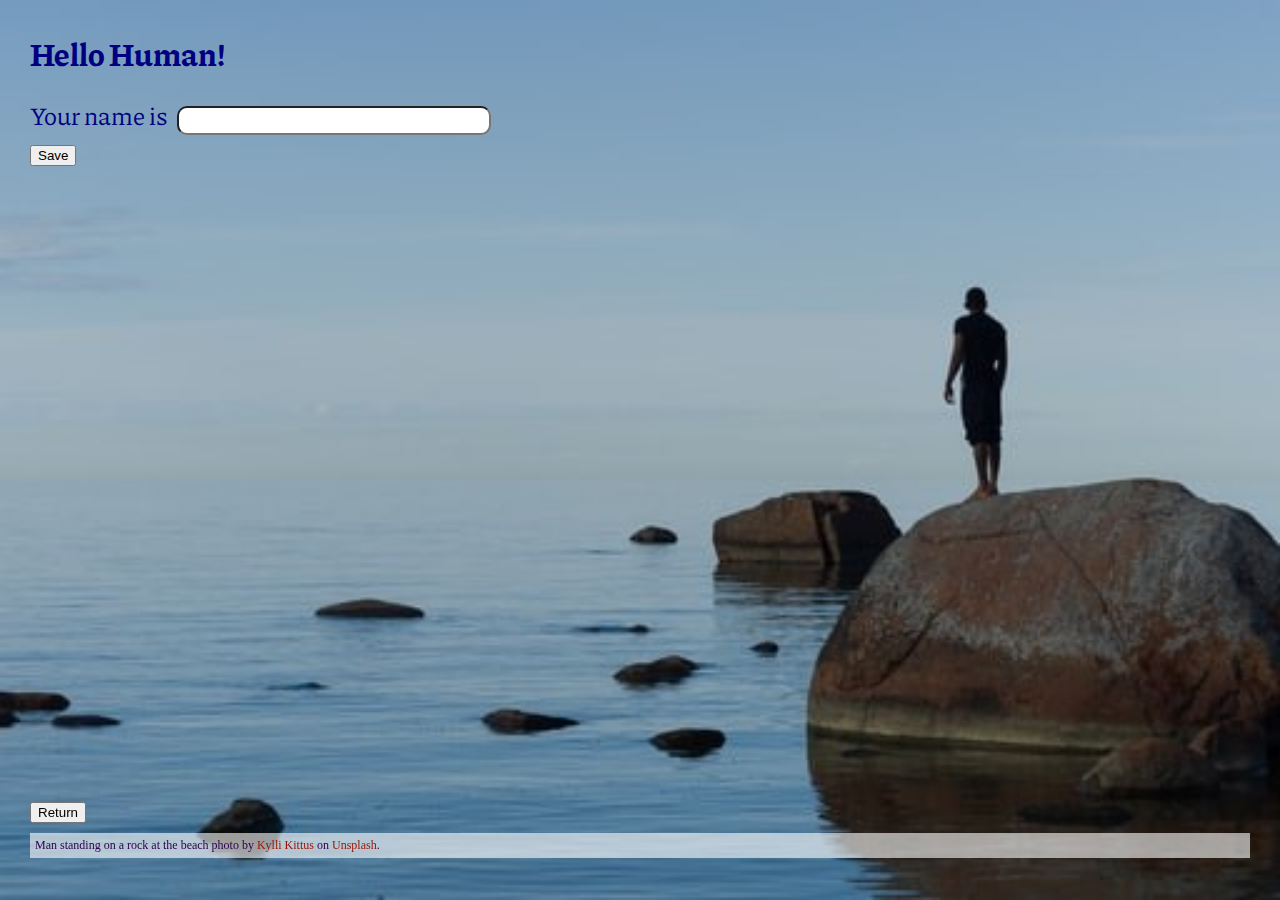
==== muggle.html @ acb98937 "first commit" ====
<!DOCTYPE html>
<html lang="en">

<head>
    <meta charset="UTF-8">
    <meta http-equiv="X-UA-Compatible" content="IE=edge">
    <meta name="viewport" content="width=device-width, initial-scale=1.0">    
    <title>Humans</title>

    <!-- Bootstrap v5.1 -->
    <link href="https://cdn.jsdelivr.net/npm/bootstrap@5.1.3/dist/css/bootstrap.min.css" 
          rel="stylesheet" 
          integrity="sha384-1BmE4kWBq78iYhFldvKuhfTAU6auU8tT94WrHftjDbrCEXSU1oBoqyl2QvZ6jIW3" 
          crossorigin="anonymous">

    <!-- My personal JS file for designing the logic-->
    <script async defer src="js-files/muggle_process.js"></script>

    <!-- My personal CSS link -->
    <link rel="stylesheet" type="text/css" href="styles/muggle_style.css">

    <!-- Google fonts -->
    <link href="https://fonts.googleapis.com/css2?family=Piazzolla:ital,wght@0,300;1,400&display=swap"
          rel="stylesheet">
</head>

<body id="welcome-human">
    <div id="human-info">
        <h1 class="title">Hello Human!</h1>

        <label>Your name is </label>
        <input type="text" id="username">   <!-- input box for the human's name -->

        <button type="button" class="btn btn-danger" id="save-username">Save</button>

        <p id="welcome-message"></p>        <!-- welcomes the human -->

        <p id="quote-of-the-day"></p>       <!-- quote of the day displayed from API -->
    </div>

    <footer>
        <!-- button to go back to welcome.html page -->
        <button type="button" class="btn btn-danger" id="go-back">Return</button>

        <p id="credits">
            Man standing on a rock at the beach photo by
            <a class="foot"
               href="https://unsplash.com/@kyllik?utm_source=unsplash&amp;utm_medium=referral&amp;utm_content=creditCopyText"
               target="_blank">Kylli Kittus</a> on
            <a class="foot"
               href="https://unsplash.com/s/photos/immigrant?utm_source=unsplash&amp;utm_medium=referral&amp;utm_content=creditCopyText"
               target="_blank">Unsplash</a>.
        </p>
    </footer>
</body>

</html>
---- styles/muggle_style.css ----
/* For the muggle.html page */

body
{
    margin: 30px;
}

body#welcome-human
{
    background: url(../images/human.jpg) no-repeat center center fixed;
    -webkit-background-size: cover;
    -moz-background-size: cover;
    -o-background-size: cover;
    background-size: cover;
}

label
{
    padding-top: 10px;
    color: navy;
    font-size: 25px;
    font-family: 'Piazzolla', serif;
}

#human-info
{
    width: 600px;
}

#welcome-message
{
    margin-top: 40px;
    color: white;
    font-size: 20px;
    text-transform: capitalize;
    font-family: 'Piazzolla', serif;
}

#quote-of-the-day
{
    color: white;
    font-size: 20px;
    font-family: 'Piazzolla', serif;
    letter-spacing: 1px;
    word-spacing: 2px;
}

h1.title
{
    color: navy;
    font-family: 'Piazzolla', serif;
}

footer
{
    position: fixed;
    left: 0;
    bottom: 0;
    width: 100%;
    margin: 30px;
}

#credits
{
    font-size: 12px;
    color: #2d004d;
    background: rgba(255, 255, 255, 0.6);
    padding: 5px;
    margin-top: 10px;
    margin-right: 60px;
}

a.foot
{
    text-decoration: none;
    color: #9c1203;
}

a.foot:hover
{
    color: #2d004d;
}

#save-username
{
    margin-top: 10px;
    display: block;
}

input
{
    width: 50%;
    border-radius: 10px;
    padding: 5px;
    margin-left: 5px;
}

input:hover, input:active
{
    background-color: lightblue;
}
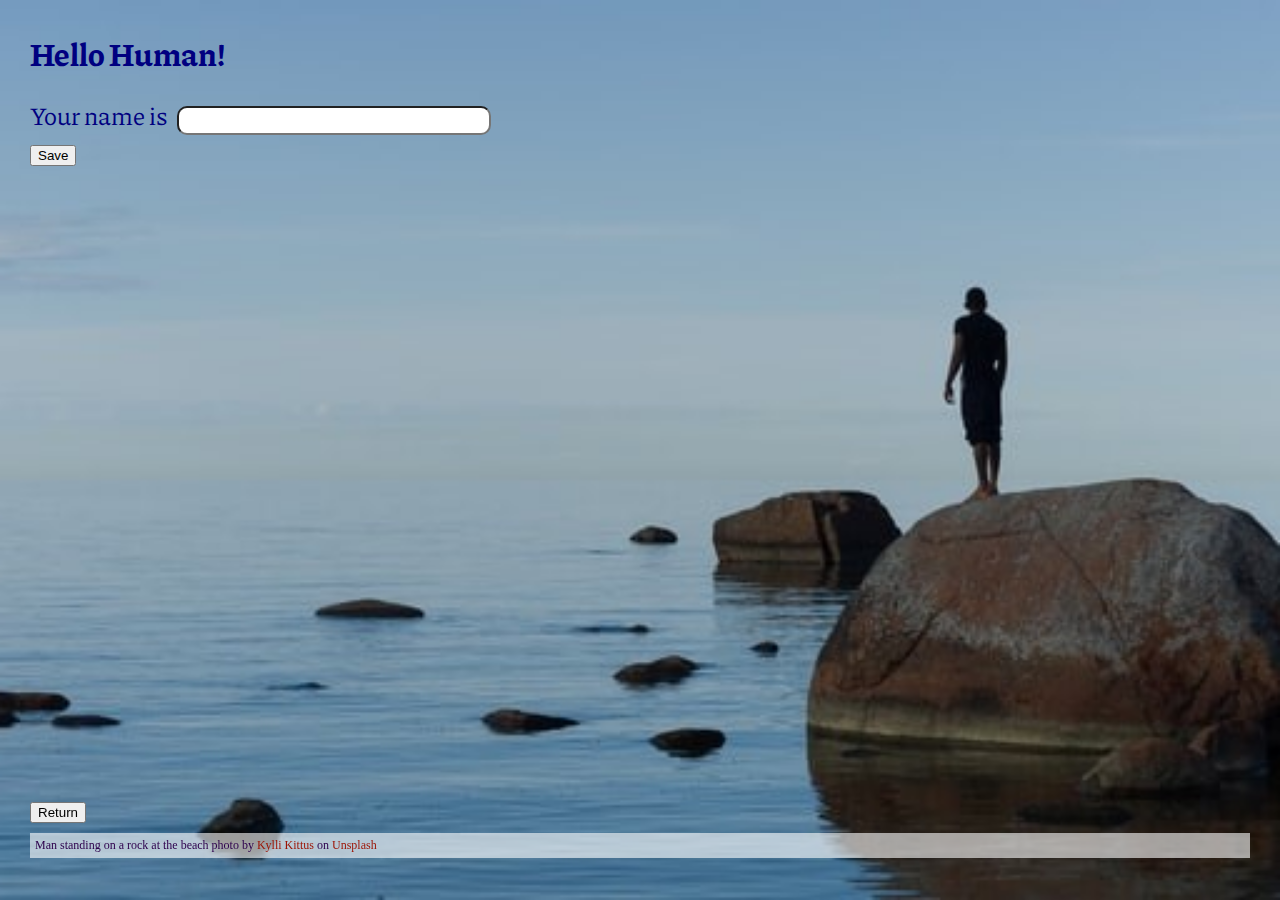
==== commit a94804f6: "updated bootstrap versions and added some styles for wizard page for the footer" ====
--- a/muggle.html
+++ b/muggle.html
@@ -1,57 +1,73 @@
 <!DOCTYPE html>
 <html lang="en">
-
-<head>
-    <meta charset="UTF-8">
-    <meta http-equiv="X-UA-Compatible" content="IE=edge">
-    <meta name="viewport" content="width=device-width, initial-scale=1.0">    
+  <head>
+    <meta charset="UTF-8" />
+    <meta http-equiv="X-UA-Compatible" content="IE=edge" />
+    <meta name="viewport" content="width=device-width, initial-scale=1.0" />
     <title>Humans</title>
 
-    <!-- Bootstrap v5.1 -->
-    <link href="https://cdn.jsdelivr.net/npm/bootstrap@5.1.3/dist/css/bootstrap.min.css" 
-          rel="stylesheet" 
-          integrity="sha384-1BmE4kWBq78iYhFldvKuhfTAU6auU8tT94WrHftjDbrCEXSU1oBoqyl2QvZ6jIW3" 
-          crossorigin="anonymous">
+    <!-- Bootstrap v5.3.2 -->
+    <link
+      href="https://cdn.jsdelivr.net/npm/bootstrap@5.3.2/dist/css/bootstrap.min.css"
+      rel="stylesheet"
+      integrity="sha384-T3c6CoIi6uLrA9TneNEoa7RxnatzjcDSCmG1MXxSR1GAsXEV/Dwwykc2MPK8M2HN"
+      crossorigin="anonymous"
+    />
 
     <!-- My personal JS file for designing the logic-->
     <script async defer src="js-files/muggle_process.js"></script>
 
     <!-- My personal CSS link -->
-    <link rel="stylesheet" type="text/css" href="styles/muggle_style.css">
+    <link rel="stylesheet" type="text/css" href="styles/muggle_style.css" />
 
     <!-- Google fonts -->
-    <link href="https://fonts.googleapis.com/css2?family=Piazzolla:ital,wght@0,300;1,400&display=swap"
-          rel="stylesheet">
-</head>
+    <link
+      href="https://fonts.googleapis.com/css2?family=Piazzolla:ital,wght@0,300;1,400&display=swap"
+      rel="stylesheet"
+    />
+  </head>
 
-<body id="welcome-human">
+  <body id="welcome-human">
     <div id="human-info">
-        <h1 class="title">Hello Human!</h1>
+      <h1 class="title">Hello Human!</h1>
 
-        <label>Your name is </label>
-        <input type="text" id="username">   <!-- input box for the human's name -->
+      <label for="username">Your name is </label>
+      <!-- input box for the human's name -->
+      <input type="text" id="username" autocomplete="name" />
 
-        <button type="button" class="btn btn-danger" id="save-username">Save</button>
+      <button type="button" class="btn btn-danger" id="save-username">
+        Save
+      </button>
 
-        <p id="welcome-message"></p>        <!-- welcomes the human -->
+      <!-- welcomes the human -->
+      <p id="welcome-message"></p>
 
-        <p id="quote-of-the-day"></p>       <!-- quote of the day displayed from API -->
+      <!-- quote of the day displayed from API -->
+      <p id="quote-of-the-day"></p>
     </div>
 
     <footer>
-        <!-- button to go back to welcome.html page -->
-        <button type="button" class="btn btn-danger" id="go-back">Return</button>
+      <!-- button to go back to welcome.html page -->
+      <button type="button" class="btn btn-danger" id="go-back">Return</button>
 
-        <p id="credits">
-            Man standing on a rock at the beach photo by
-            <a class="foot"
-               href="https://unsplash.com/@kyllik?utm_source=unsplash&amp;utm_medium=referral&amp;utm_content=creditCopyText"
-               target="_blank">Kylli Kittus</a> on
-            <a class="foot"
-               href="https://unsplash.com/s/photos/immigrant?utm_source=unsplash&amp;utm_medium=referral&amp;utm_content=creditCopyText"
-               target="_blank">Unsplash</a>.
-        </p>
+      <p id="credits">
+        Man standing on a rock at the beach photo by
+        <a
+          class="foot"
+          href="https://unsplash.com/@kyllik?utm_source=unsplash&amp;utm_medium=referral&amp;utm_content=creditCopyText"
+          target="_blank"
+        >
+          Kylli Kittus
+        </a>
+        on
+        <a
+          class="foot"
+          href="https://unsplash.com/s/photos/immigrant?utm_source=unsplash&amp;utm_medium=referral&amp;utm_content=creditCopyText"
+          target="_blank"
+        >
+          Unsplash
+        </a>
+      </p>
     </footer>
-</body>
-
-</html>+  </body>
+</html>
--- a/styles/muggle_style.css
+++ b/styles/muggle_style.css
@@ -1,101 +1,88 @@
-/* For the muggle.html page */
+/* Styling for the muggle.html page */
 
-body
-{
-    margin: 30px;
+body {
+  margin: 30px;
 }
 
-body#welcome-human
-{
-    background: url(../images/human.jpg) no-repeat center center fixed;
-    -webkit-background-size: cover;
-    -moz-background-size: cover;
-    -o-background-size: cover;
-    background-size: cover;
+body#welcome-human {
+  background: url(../images/human.jpg) no-repeat center center fixed;
+  -webkit-background-size: cover;
+  -moz-background-size: cover;
+  -o-background-size: cover;
+  background-size: cover;
 }
 
-label
-{
-    padding-top: 10px;
-    color: navy;
-    font-size: 25px;
-    font-family: 'Piazzolla', serif;
+label {
+  padding-top: 10px;
+  color: navy;
+  font-size: 25px;
+  font-family: "Piazzolla", serif;
 }
 
-#human-info
-{
-    width: 600px;
+#human-info {
+  width: 600px;
 }
 
-#welcome-message
-{
-    margin-top: 40px;
-    color: white;
-    font-size: 20px;
-    text-transform: capitalize;
-    font-family: 'Piazzolla', serif;
+#welcome-message {
+  margin-top: 40px;
+  color: white;
+  font-size: 20px;
+  text-transform: capitalize;
+  font-family: "Piazzolla", serif;
 }
 
-#quote-of-the-day
-{
-    color: white;
-    font-size: 20px;
-    font-family: 'Piazzolla', serif;
-    letter-spacing: 1px;
-    word-spacing: 2px;
+#quote-of-the-day {
+  color: white;
+  font-size: 20px;
+  font-family: "Piazzolla", serif;
+  letter-spacing: 1px;
+  word-spacing: 2px;
 }
 
-h1.title
-{
-    color: navy;
-    font-family: 'Piazzolla', serif;
+h1.title {
+  color: navy;
+  font-family: "Piazzolla", serif;
 }
 
-footer
-{
-    position: fixed;
-    left: 0;
-    bottom: 0;
-    width: 100%;
-    margin: 30px;
+footer {
+  position: fixed;
+  left: 0;
+  bottom: 0;
+  width: 100%;
+  margin: 30px;
 }
 
-#credits
-{
-    font-size: 12px;
-    color: #2d004d;
-    background: rgba(255, 255, 255, 0.6);
-    padding: 5px;
-    margin-top: 10px;
-    margin-right: 60px;
+#credits {
+  font-size: 12px;
+  color: #2d004d;
+  background: rgba(255, 255, 255, 0.6);
+  padding: 5px;
+  margin-top: 10px;
+  margin-right: 60px;
 }
 
-a.foot
-{
-    text-decoration: none;
-    color: #9c1203;
+a.foot {
+  text-decoration: none;
+  color: #9c1203;
 }
 
-a.foot:hover
-{
-    color: #2d004d;
+a.foot:hover {
+  color: #2d004d;
 }
 
-#save-username
-{
-    margin-top: 10px;
-    display: block;
+#save-username {
+  margin-top: 10px;
+  display: block;
 }
 
-input
-{
-    width: 50%;
-    border-radius: 10px;
-    padding: 5px;
-    margin-left: 5px;
+input {
+  width: 50%;
+  border-radius: 10px;
+  padding: 5px;
+  margin-left: 5px;
 }
 
-input:hover, input:active
-{
-    background-color: lightblue;
-}+input:hover,
+input:active {
+  background-color: lightblue;
+}
